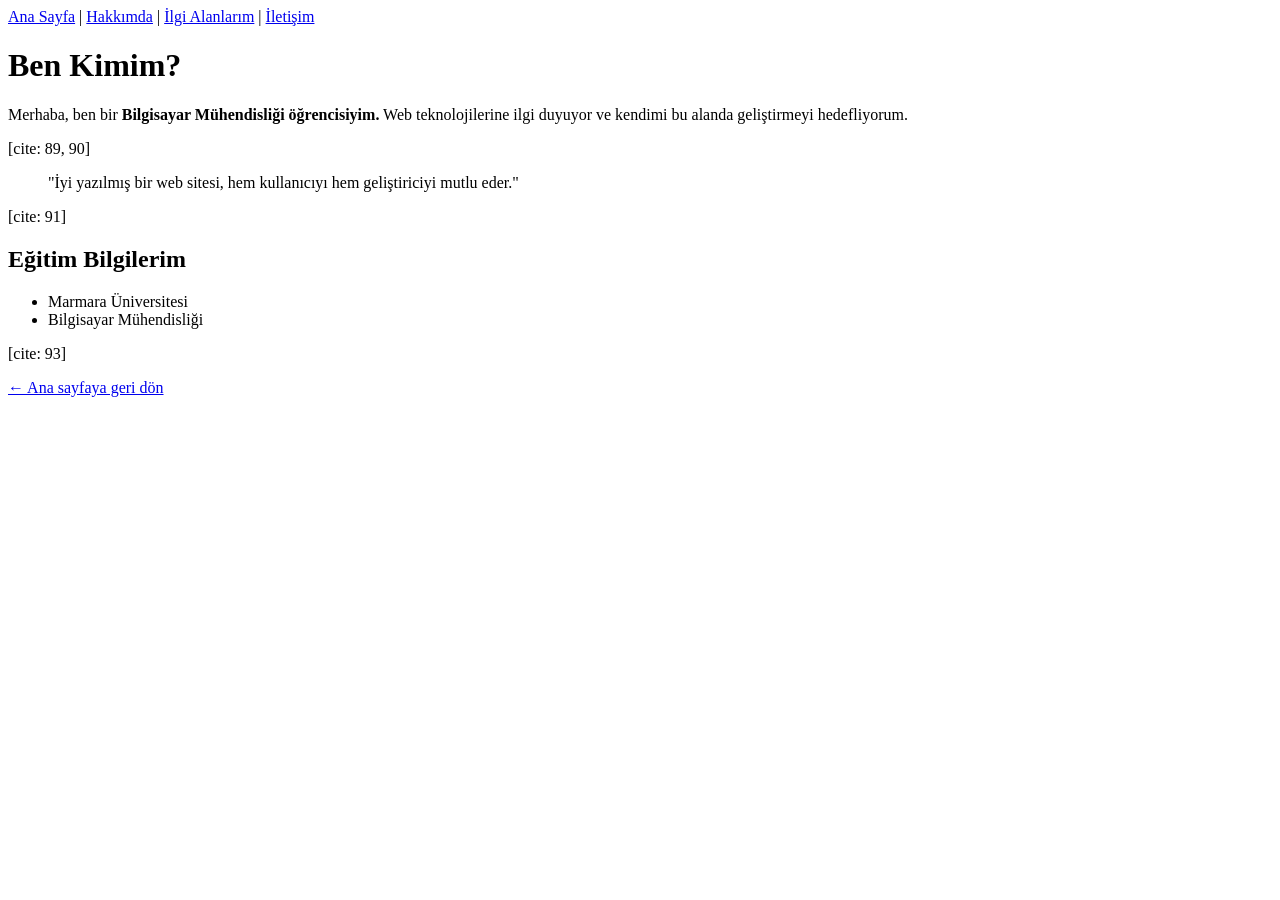
==== about.html @ 9b58b9f2 "Add files via upload" ====
<!DOCTYPE html>
<html lang="tr">
<head>
    <meta charset="UTF-8">
    <title>Hakkımda - Selin</title>
</head>
<body>
    <nav>
        <a href="index.html">Ana Sayfa</a> | <a href="about.html">Hakkımda</a> | 
        <a href="interests.html">İlgi Alanlarım</a> | <a href="contact.html">İletişim</a>
    </nav>

    <h1>Ben Kimim?</h1>
    <p>Merhaba, ben bir <strong>Bilgisayar Mühendisliği öğrencisiyim.</strong> Web teknolojilerine ilgi duyuyor ve kendimi bu alanda geliştirmeyi hedefliyorum.</p> [cite: 89, 90]

    <blockquote>
        "İyi yazılmış bir web sitesi, hem kullanıcıyı hem geliştiriciyi mutlu eder."
    </blockquote> [cite: 91]

    <h2>Eğitim Bilgilerim</h2>
    <ul>
        <li>Marmara Üniversitesi</li>
        <li>Bilgisayar Mühendisliği</li>
    </ul> [cite: 93]

    <p><a href="index.html">← Ana sayfaya geri dön</a></p>
</body>
</html>
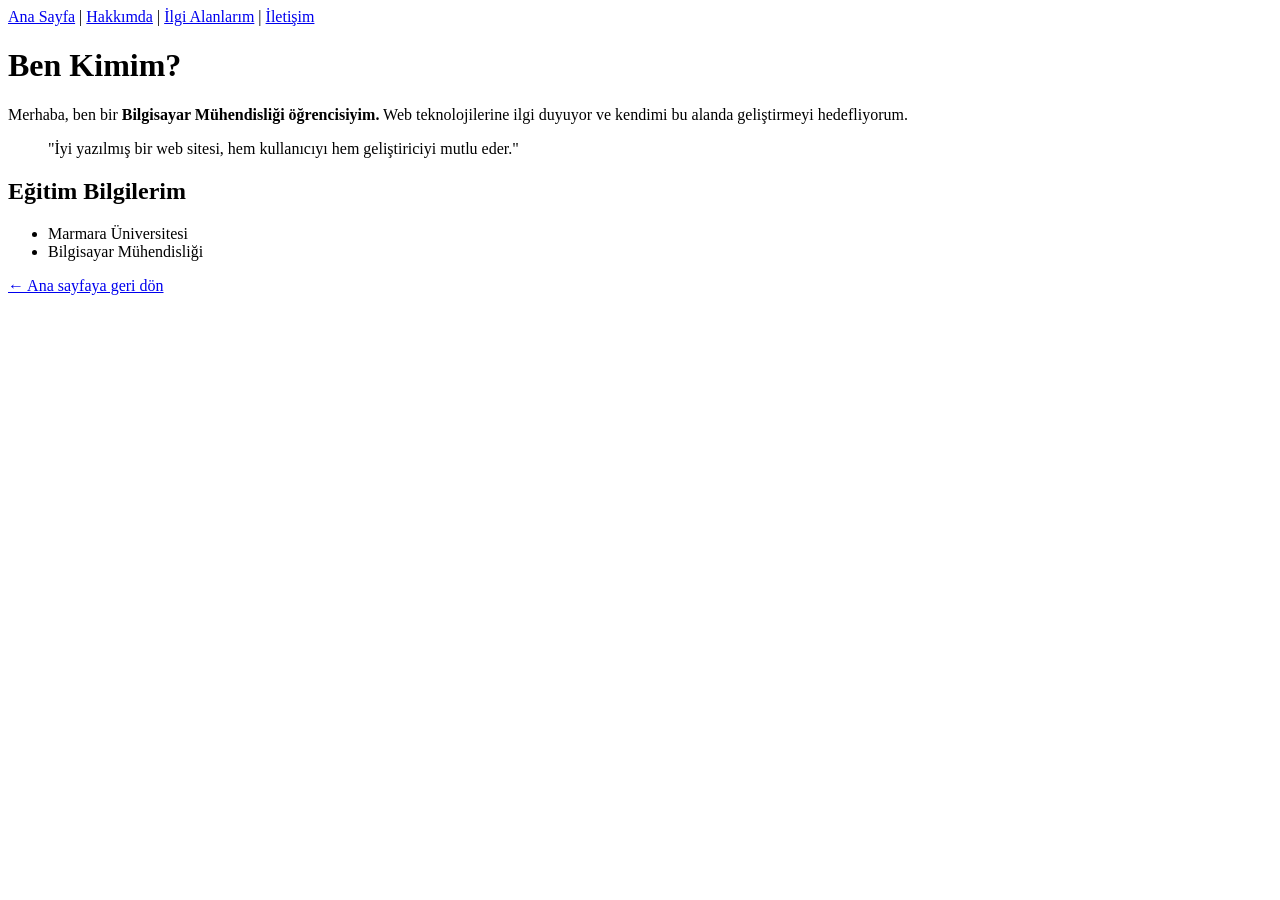
==== commit a5aa68cf: "Add files via upload" ====
--- a/about.html
+++ b/about.html
@@ -11,17 +11,17 @@
     </nav>
 
     <h1>Ben Kimim?</h1>
-    <p>Merhaba, ben bir <strong>Bilgisayar Mühendisliği öğrencisiyim.</strong> Web teknolojilerine ilgi duyuyor ve kendimi bu alanda geliştirmeyi hedefliyorum.</p> [cite: 89, 90]
+    <p>Merhaba, ben bir <strong>Bilgisayar Mühendisliği öğrencisiyim.</strong> Web teknolojilerine ilgi duyuyor ve kendimi bu alanda geliştirmeyi hedefliyorum.</p> 
 
     <blockquote>
         "İyi yazılmış bir web sitesi, hem kullanıcıyı hem geliştiriciyi mutlu eder."
-    </blockquote> [cite: 91]
+    </blockquote> 
 
     <h2>Eğitim Bilgilerim</h2>
     <ul>
         <li>Marmara Üniversitesi</li>
         <li>Bilgisayar Mühendisliği</li>
-    </ul> [cite: 93]
+    </ul> 
 
     <p><a href="index.html">← Ana sayfaya geri dön</a></p>
 </body>
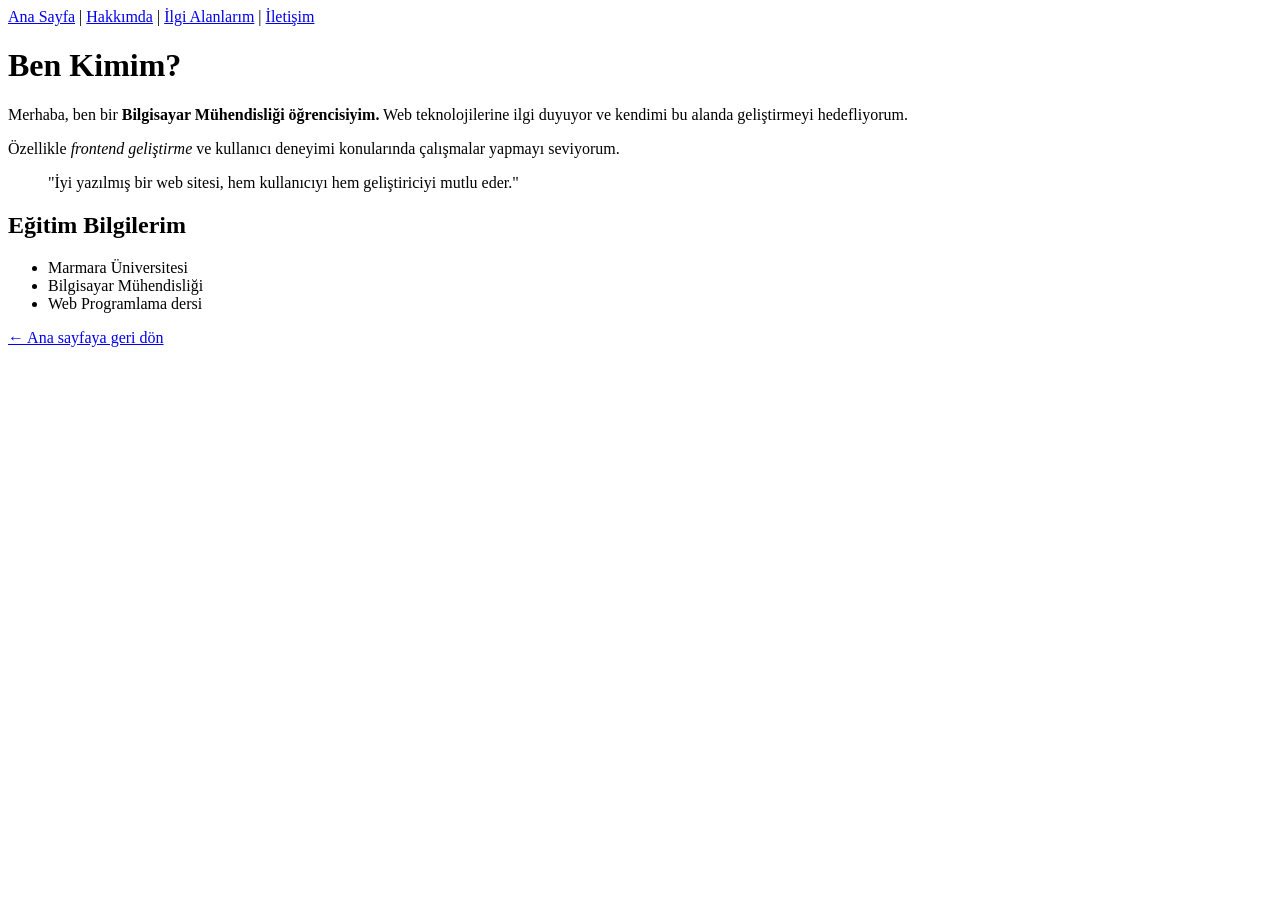
==== commit 28207a3a: "Add files via upload" ====
--- a/about.html
+++ b/about.html
@@ -11,17 +11,20 @@
     </nav>
 
     <h1>Ben Kimim?</h1>
-    <p>Merhaba, ben bir <strong>Bilgisayar Mühendisliği öğrencisiyim.</strong> Web teknolojilerine ilgi duyuyor ve kendimi bu alanda geliştirmeyi hedefliyorum.</p> 
+    <p>Merhaba, ben bir <strong>Bilgisayar Mühendisliği öğrencisiyim.</strong> Web teknolojilerine ilgi duyuyor ve kendimi bu alanda geliştirmeyi hedefliyorum.</p>
+    
+    <p>Özellikle <em>frontend geliştirme</em> ve kullanıcı deneyimi konularında çalışmalar yapmayı seviyorum.</p>
 
     <blockquote>
         "İyi yazılmış bir web sitesi, hem kullanıcıyı hem geliştiriciyi mutlu eder."
-    </blockquote> 
+    </blockquote>
 
     <h2>Eğitim Bilgilerim</h2>
     <ul>
         <li>Marmara Üniversitesi</li>
         <li>Bilgisayar Mühendisliği</li>
-    </ul> 
+        <li>Web Programlama dersi</li>
+    </ul>
 
     <p><a href="index.html">← Ana sayfaya geri dön</a></p>
 </body>
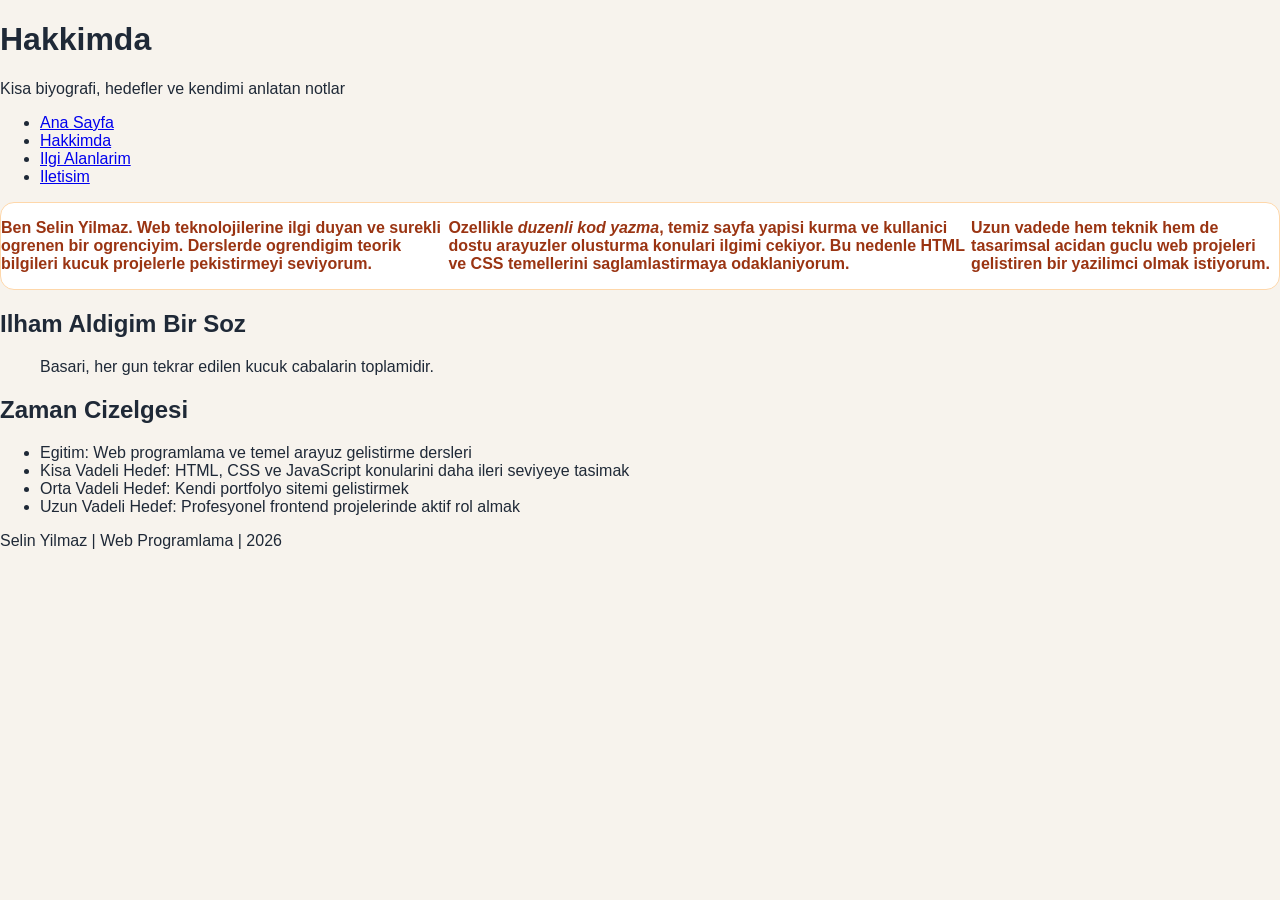
==== commit d48c4615: "Revamp about.html with new structure and content Updated the about page with a new layout, added sec" ====
--- a/about.html
+++ b/about.html
@@ -1,31 +1,66 @@
 <!DOCTYPE html>
 <html lang="tr">
 <head>
-    <meta charset="UTF-8">
-    <title>Hakkımda - Selin</title>
+  <meta charset="UTF-8">
+  <meta name="viewport" content="width=device-width, initial-scale=1.0">
+  <title>Hakkimda | Mini Portfolyo</title>
+  <link rel="stylesheet" href="styles/style.css">
 </head>
 <body>
-    <nav>
-        <a href="index.html">Ana Sayfa</a> | <a href="about.html">Hakkımda</a> | 
-        <a href="interests.html">İlgi Alanlarım</a> | <a href="contact.html">İletişim</a>
-    </nav>
+  <header>
+    <div class="container">
+      <h1>Hakkimda</h1>
+      <p>Kisa biyografi, hedefler ve kendimi anlatan notlar</p>
+    </div>
+  </header>
 
-    <h1>Ben Kimim?</h1>
-    <p>Merhaba, ben bir <strong>Bilgisayar Mühendisliği öğrencisiyim.</strong> Web teknolojilerine ilgi duyuyor ve kendimi bu alanda geliştirmeyi hedefliyorum.</p>
-    
-    <p>Özellikle <em>frontend geliştirme</em> ve kullanıcı deneyimi konularında çalışmalar yapmayı seviyorum.</p>
+  <nav>
+    <div class="container">
+      <ul>
+        <li><a href="index.html">Ana Sayfa</a></li>
+        <li><a class="active" href="about.html">Hakkimda</a></li>
+        <li><a href="interests.html">Ilgi Alanlarim</a></li>
+        <li><a href="contact.html">Iletisim</a></li>
+      </ul>
+    </div>
+  </nav>
 
-    <blockquote>
-        "İyi yazılmış bir web sitesi, hem kullanıcıyı hem geliştiriciyi mutlu eder."
-    </blockquote>
+  <main class="container">
+    <section class="card">
+      <p>
+        Ben <strong>Selin Yilmaz</strong>. Web teknolojilerine ilgi duyan ve surekli ogrenen bir ogrenciyim.
+        Derslerde ogrendigim teorik bilgileri kucuk projelerle pekistirmeyi seviyorum.
+      </p>
+      <p>
+        Ozellikle <em>duzenli kod yazma</em>, temiz sayfa yapisi kurma ve kullanici dostu arayuzler olusturma konulari ilgimi cekiyor.
+        Bu nedenle HTML ve CSS temellerini saglamlastirmaya odaklaniyorum.
+      </p>
+      <p>
+        Uzun vadede hem teknik hem de tasarimsal acidan guclu web projeleri gelistiren bir yazilimci olmak istiyorum.
+      </p>
+    </section>
 
-    <h2>Eğitim Bilgilerim</h2>
-    <ul>
-        <li>Marmara Üniversitesi</li>
-        <li>Bilgisayar Mühendisliği</li>
-        <li>Web Programlama dersi</li>
-    </ul>
+    <section class="quote-box">
+      <h2>Ilham Aldigim Bir Soz</h2>
+      <blockquote>
+        Basari, her gun tekrar edilen kucuk cabalarin toplamidir.
+      </blockquote>
+    </section>
 
-    <p><a href="index.html">← Ana sayfaya geri dön</a></p>
+    <section class="timeline">
+      <h2>Zaman Cizelgesi</h2>
+      <ul>
+        <li>Egitim: Web programlama ve temel arayuz gelistirme dersleri</li>
+        <li>Kisa Vadeli Hedef: HTML, CSS ve JavaScript konularini daha ileri seviyeye tasimak</li>
+        <li>Orta Vadeli Hedef: Kendi portfolyo sitemi gelistirmek</li>
+        <li>Uzun Vadeli Hedef: Profesyonel frontend projelerinde aktif rol almak</li>
+      </ul>
+    </section>
+  </main>
+
+  <footer>
+    <p>Selin Yilmaz | Web Programlama | 2026</p>
+  </footer>
+  <script src="scripts/app.js"></script>
 </body>
-</html>+</html>
--- a/styles/style.css
+++ b/styles/style.css
@@ -0,0 +1,202 @@
+* {
+  box-sizing: border-box;
+}
+
+body {
+  margin: 0;
+  font-family: Arial, Helvetica, sans-serif;
+  background-color: #f7f3ed;
+  color: #1f2937;
+}
+
+.wrapper {
+  min-height: 100vh;
+  display: flex;
+  flex-direction: column;
+}
+
+.navbar {
+  height: 10vh;
+  min-height: 72px;
+  padding: 0 4vw;
+  background-color: #13293d;
+  color: #ffffff;
+  display: flex;
+  justify-content: space-between;
+  align-items: center;
+}
+
+.logo {
+  font-size: 1.4rem;
+  font-weight: bold;
+}
+
+.nav-links {
+  display: flex;
+  gap: 18px;
+}
+
+.nav-links a {
+  color: #ffffff;
+  text-decoration: none;
+}
+
+.hero {
+  height: 30vh;
+  min-height: 220px;
+  padding: 2vh 4vw;
+  display: flex;
+  flex-direction: row;
+  justify-content: space-between;
+  align-items: stretch;
+  gap: 20px;
+  background: linear-gradient(135deg, #e0f2fe, #f8fafc);
+}
+
+.hero-text,
+.hero-visual {
+  flex: 1;
+  border-radius: 16px;
+}
+
+.hero-text {
+  background-color: #ffffff;
+  padding: 24px;
+  display: flex;
+  flex-direction: column;
+  justify-content: center;
+}
+
+.hero-text h1 {
+  margin-top: 0;
+  margin-bottom: 12px;
+}
+
+.hero-text button {
+  width: fit-content;
+  padding: 12px 18px;
+  border: none;
+  border-radius: 8px;
+  background-color: #2563eb;
+  color: white;
+  cursor: pointer;
+}
+
+.hero-visual {
+  background: repeating-linear-gradient(
+    45deg,
+    #0f766e,
+    #0f766e 14px,
+    #14b8a6 14px,
+    #14b8a6 28px
+  );
+  display: flex;
+  align-items: center;
+  justify-content: center;
+  color: #ffffff;
+  font-size: 1.3rem;
+  font-weight: bold;
+}
+
+.cards-section {
+  height: 30vh;
+  min-height: 220px;
+  padding: 2vh 4vw;
+  display: flex;
+  flex-wrap: wrap;
+  gap: 16px;
+  align-content: center;
+  justify-content: center;
+  background-color: #fff7ed;
+}
+
+.card {
+  min-width: 150px;
+  flex: 1 1 28%;
+  background-color: #ffffff;
+  border: 1px solid #fed7aa;
+  border-radius: 14px;
+  display: flex;
+  align-items: center;
+  justify-content: center;
+  font-weight: bold;
+  color: #9a3412;
+}
+
+.growth-section {
+  height: 20vh;
+  min-height: 140px;
+  padding: 2vh 4vw;
+  display: flex;
+  align-items: stretch;
+  gap: 14px;
+  background-color: #eff6ff;
+}
+
+.grow-box {
+  display: flex;
+  justify-content: center;
+  align-items: center;
+  border-radius: 14px;
+  color: #ffffff;
+  font-size: 1.2rem;
+  font-weight: bold;
+}
+
+.box-one {
+  flex-grow: 1;
+  background-color: #3b82f6;
+}
+
+.box-two {
+  flex-grow: 2;
+  background-color: #1d4ed8;
+}
+
+.box-three {
+  flex-grow: 1;
+  background-color: #60a5fa;
+}
+
+.footer {
+  height: 10vh;
+  min-height: 72px;
+  background-color: #13293d;
+  color: #ffffff;
+  display: flex;
+  justify-content: center;
+  align-items: center;
+}
+
+@media (max-width: 768px) {
+  .navbar,
+  .hero,
+  .growth-section {
+    height: auto;
+  }
+
+  .navbar {
+    flex-direction: column;
+    justify-content: center;
+    padding: 20px;
+    gap: 10px;
+  }
+
+  .hero {
+    flex-direction: column;
+  }
+
+  .nav-links {
+    flex-wrap: wrap;
+    justify-content: center;
+  }
+
+  .cards-section {
+    height: auto;
+    padding-bottom: 24px;
+  }
+
+  .growth-section {
+    flex-direction: column;
+  }
+}
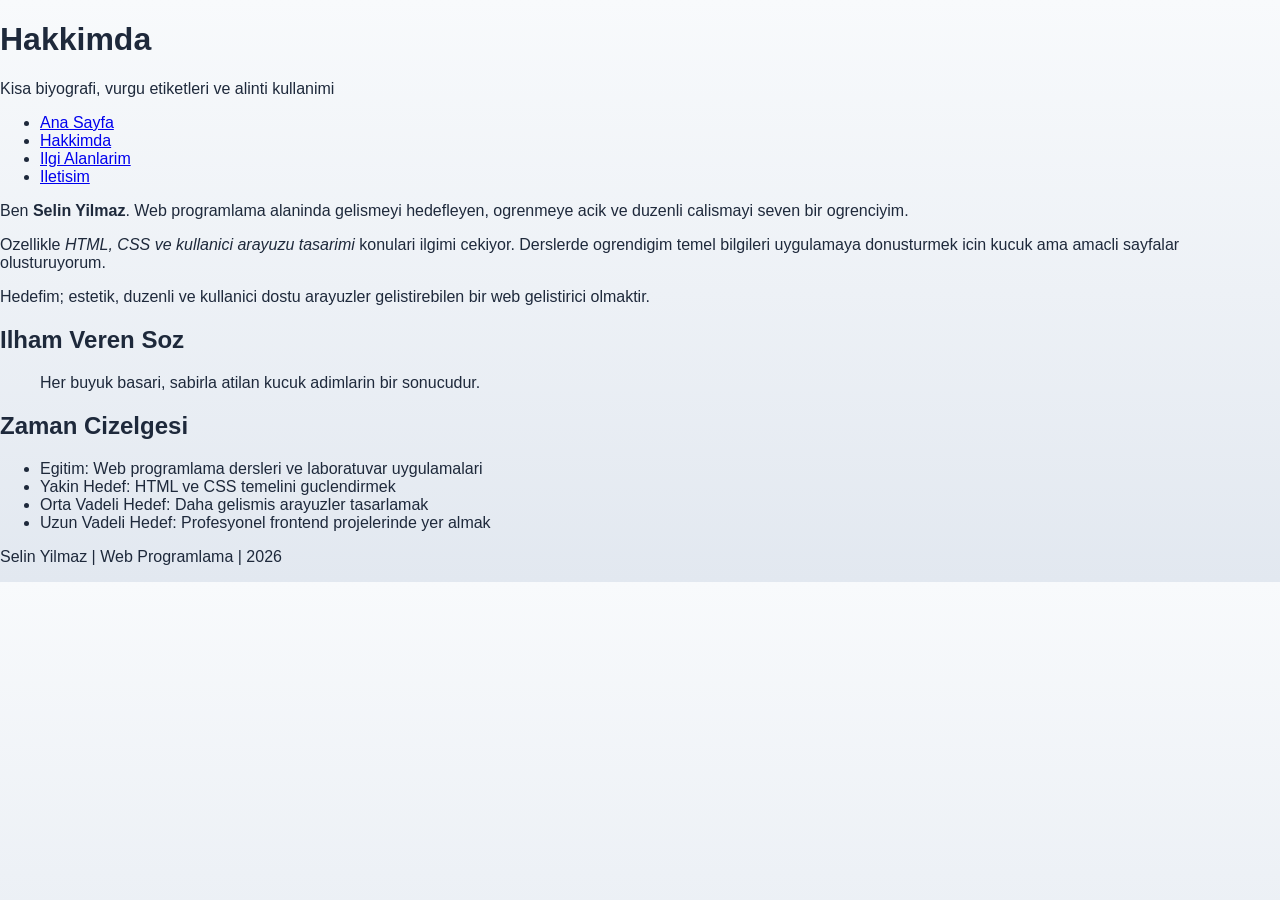
==== commit aae98322: "Revise about.html for improved content and layout Updated the content and structure of the about pag" ====
--- a/about.html
+++ b/about.html
@@ -3,18 +3,18 @@
 <head>
   <meta charset="UTF-8">
   <meta name="viewport" content="width=device-width, initial-scale=1.0">
-  <title>Hakkimda | Mini Portfolyo</title>
+  <title>Hakkimda</title>
   <link rel="stylesheet" href="styles/style.css">
 </head>
 <body>
-  <header>
+  <header class="site-header">
     <div class="container">
       <h1>Hakkimda</h1>
-      <p>Kisa biyografi, hedefler ve kendimi anlatan notlar</p>
+      <p>Kisa biyografi, vurgu etiketleri ve alinti kullanimi</p>
     </div>
   </header>
 
-  <nav>
+  <nav class="main-nav">
     <div class="container">
       <ul>
         <li><a href="index.html">Ana Sayfa</a></li>
@@ -25,42 +25,41 @@
     </div>
   </nav>
 
-  <main class="container">
-    <section class="card">
+  <main class="page-main container">
+    <section class="panel">
       <p>
-        Ben <strong>Selin Yilmaz</strong>. Web teknolojilerine ilgi duyan ve surekli ogrenen bir ogrenciyim.
-        Derslerde ogrendigim teorik bilgileri kucuk projelerle pekistirmeyi seviyorum.
+        Ben <strong>Selin Yilmaz</strong>. Web programlama alaninda gelismeyi hedefleyen,
+        ogrenmeye acik ve duzenli calismayi seven bir ogrenciyim.
       </p>
       <p>
-        Ozellikle <em>duzenli kod yazma</em>, temiz sayfa yapisi kurma ve kullanici dostu arayuzler olusturma konulari ilgimi cekiyor.
-        Bu nedenle HTML ve CSS temellerini saglamlastirmaya odaklaniyorum.
+        Ozellikle <em>HTML, CSS ve kullanici arayuzu tasarimi</em> konulari ilgimi cekiyor.
+        Derslerde ogrendigim temel bilgileri uygulamaya donusturmek icin kucuk ama amacli sayfalar olusturuyorum.
       </p>
       <p>
-        Uzun vadede hem teknik hem de tasarimsal acidan guclu web projeleri gelistiren bir yazilimci olmak istiyorum.
+        Hedefim; estetik, duzenli ve kullanici dostu arayuzler gelistirebilen bir web gelistirici olmaktir.
       </p>
     </section>
 
-    <section class="quote-box">
-      <h2>Ilham Aldigim Bir Soz</h2>
+    <section class="panel">
+      <h2>Ilham Veren Soz</h2>
       <blockquote>
-        Basari, her gun tekrar edilen kucuk cabalarin toplamidir.
+        Her buyuk basari, sabirla atilan kucuk adimlarin bir sonucudur.
       </blockquote>
     </section>
 
-    <section class="timeline">
+    <section class="panel">
       <h2>Zaman Cizelgesi</h2>
-      <ul>
-        <li>Egitim: Web programlama ve temel arayuz gelistirme dersleri</li>
-        <li>Kisa Vadeli Hedef: HTML, CSS ve JavaScript konularini daha ileri seviyeye tasimak</li>
-        <li>Orta Vadeli Hedef: Kendi portfolyo sitemi gelistirmek</li>
-        <li>Uzun Vadeli Hedef: Profesyonel frontend projelerinde aktif rol almak</li>
+      <ul class="timeline-list">
+        <li>Egitim: Web programlama dersleri ve laboratuvar uygulamalari</li>
+        <li>Yakin Hedef: HTML ve CSS temelini guclendirmek</li>
+        <li>Orta Vadeli Hedef: Daha gelismis arayuzler tasarlamak</li>
+        <li>Uzun Vadeli Hedef: Profesyonel frontend projelerinde yer almak</li>
       </ul>
     </section>
   </main>
 
-  <footer>
+  <footer class="site-footer">
     <p>Selin Yilmaz | Web Programlama | 2026</p>
   </footer>
-  <script src="scripts/app.js"></script>
 </body>
 </html>
--- a/styles/style.css
+++ b/styles/style.css
@@ -5,198 +5,89 @@
 body {
   margin: 0;
   font-family: Arial, Helvetica, sans-serif;
-  background-color: #f7f3ed;
-  color: #1f2937;
+  background: linear-gradient(180deg, #f8fafc 0%, #e2e8f0 100%);
+  color: #1e293b;
 }
 
-.wrapper {
-  min-height: 100vh;
-  display: flex;
-  flex-direction: column;
+.hero {
+  background: linear-gradient(135deg, #0f172a, #2563eb);
+  color: #ffffff;
+  padding: 48px 20px;
+  text-align: center;
 }
 
-.navbar {
-  height: 10vh;
-  min-height: 72px;
-  padding: 0 4vw;
-  background-color: #13293d;
-  color: #ffffff;
-  display: flex;
-  justify-content: space-between;
-  align-items: center;
+.hero-content h1 {
+  margin-bottom: 10px;
 }
 
-.logo {
-  font-size: 1.4rem;
+.page-content {
+  width: min(1100px, 92%);
+  margin: 0 auto;
+  padding: 36px 0 60px;
+}
+
+.cv-grid {
+  display: grid;
+  grid-template-columns: repeat(auto-fit, minmax(260px, 1fr));
+  gap: 20px;
+}
+
+.cv-card,
+.contact-container {
+  background-color: #ffffff;
+  border-radius: 16px;
+  box-shadow: 0 14px 30px rgba(15, 23, 42, 0.08);
+}
+
+.cv-card {
+  padding: 24px;
+  margin-bottom: 20px;
+}
+
+.contact-container {
+  width: min(600px, 100%);
+  margin: 30px auto 0;
+  padding: 32px;
+  border: 1px solid #cbd5e1;
+  border-radius: 16px;
+}
+
+.contact-container h2 {
+  margin-top: 0;
+  text-align: center;
+}
+
+.contact-container label {
+  display: block;
+  margin-bottom: 8px;
   font-weight: bold;
 }
 
-.nav-links {
-  display: flex;
-  gap: 18px;
+input,
+select,
+textarea {
+  width: 100%;
+  padding: 12px 14px;
+  margin-bottom: 18px;
+  border: 1px solid #94a3b8;
+  border-radius: 10px;
+  font-size: 1rem;
 }
 
-.nav-links a {
-  color: #ffffff;
-  text-decoration: none;
+textarea {
+  resize: vertical;
 }
 
-.hero {
-  height: 30vh;
-  min-height: 220px;
-  padding: 2vh 4vw;
-  display: flex;
-  flex-direction: row;
-  justify-content: space-between;
-  align-items: stretch;
-  gap: 20px;
-  background: linear-gradient(135deg, #e0f2fe, #f8fafc);
-}
-
-.hero-text,
-.hero-visual {
-  flex: 1;
-  border-radius: 16px;
-}
-
-.hero-text {
-  background-color: #ffffff;
-  padding: 24px;
-  display: flex;
-  flex-direction: column;
-  justify-content: center;
-}
-
-.hero-text h1 {
-  margin-top: 0;
-  margin-bottom: 12px;
-}
-
-.hero-text button {
-  width: fit-content;
-  padding: 12px 18px;
+button {
+  background-color: #2563eb;
+  color: #ffffff;
   border: none;
-  border-radius: 8px;
-  background-color: #2563eb;
-  color: white;
+  padding: 14px 26px;
+  border-radius: 10px;
+  font-size: 1rem;
   cursor: pointer;
 }
 
-.hero-visual {
-  background: repeating-linear-gradient(
-    45deg,
-    #0f766e,
-    #0f766e 14px,
-    #14b8a6 14px,
-    #14b8a6 28px
-  );
-  display: flex;
-  align-items: center;
-  justify-content: center;
-  color: #ffffff;
-  font-size: 1.3rem;
-  font-weight: bold;
-}
-
-.cards-section {
-  height: 30vh;
-  min-height: 220px;
-  padding: 2vh 4vw;
-  display: flex;
-  flex-wrap: wrap;
-  gap: 16px;
-  align-content: center;
-  justify-content: center;
-  background-color: #fff7ed;
-}
-
-.card {
-  min-width: 150px;
-  flex: 1 1 28%;
-  background-color: #ffffff;
-  border: 1px solid #fed7aa;
-  border-radius: 14px;
-  display: flex;
-  align-items: center;
-  justify-content: center;
-  font-weight: bold;
-  color: #9a3412;
-}
-
-.growth-section {
-  height: 20vh;
-  min-height: 140px;
-  padding: 2vh 4vw;
-  display: flex;
-  align-items: stretch;
-  gap: 14px;
-  background-color: #eff6ff;
-}
-
-.grow-box {
-  display: flex;
-  justify-content: center;
-  align-items: center;
-  border-radius: 14px;
-  color: #ffffff;
-  font-size: 1.2rem;
-  font-weight: bold;
-}
-
-.box-one {
-  flex-grow: 1;
-  background-color: #3b82f6;
-}
-
-.box-two {
-  flex-grow: 2;
+button:hover {
   background-color: #1d4ed8;
 }
-
-.box-three {
-  flex-grow: 1;
-  background-color: #60a5fa;
-}
-
-.footer {
-  height: 10vh;
-  min-height: 72px;
-  background-color: #13293d;
-  color: #ffffff;
-  display: flex;
-  justify-content: center;
-  align-items: center;
-}
-
-@media (max-width: 768px) {
-  .navbar,
-  .hero,
-  .growth-section {
-    height: auto;
-  }
-
-  .navbar {
-    flex-direction: column;
-    justify-content: center;
-    padding: 20px;
-    gap: 10px;
-  }
-
-  .hero {
-    flex-direction: column;
-  }
-
-  .nav-links {
-    flex-wrap: wrap;
-    justify-content: center;
-  }
-
-  .cards-section {
-    height: auto;
-    padding-bottom: 24px;
-  }
-
-  .growth-section {
-    flex-direction: column;
-  }
-}
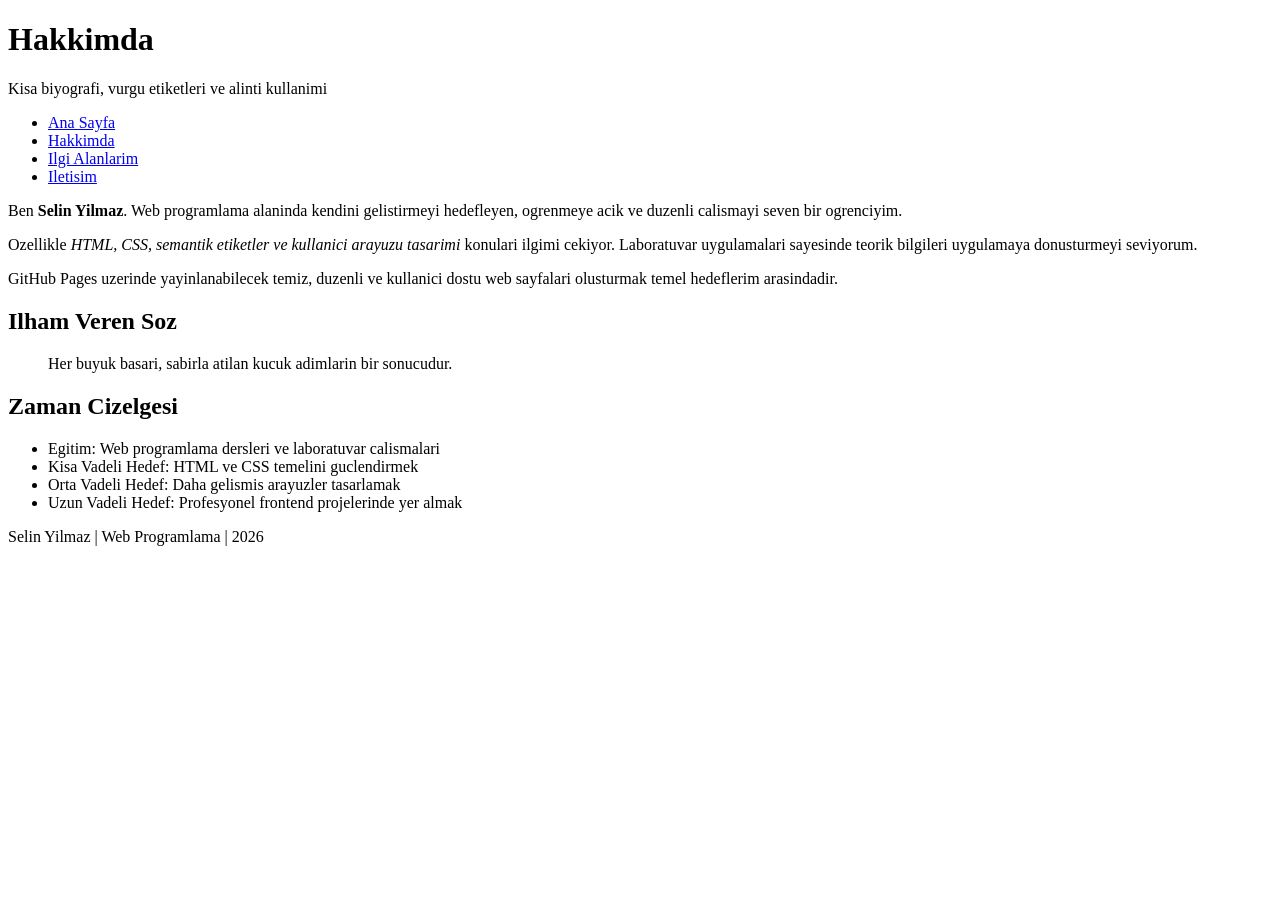
==== commit a8525a73: "Update about.html" ====
--- a/about.html
+++ b/about.html
@@ -28,15 +28,15 @@
   <main class="page-main container">
     <section class="panel">
       <p>
-        Ben <strong>Selin Yilmaz</strong>. Web programlama alaninda gelismeyi hedefleyen,
+        Ben <strong>Selin Yilmaz</strong>. Web programlama alaninda kendini gelistirmeyi hedefleyen,
         ogrenmeye acik ve duzenli calismayi seven bir ogrenciyim.
       </p>
       <p>
-        Ozellikle <em>HTML, CSS ve kullanici arayuzu tasarimi</em> konulari ilgimi cekiyor.
-        Derslerde ogrendigim temel bilgileri uygulamaya donusturmek icin kucuk ama amacli sayfalar olusturuyorum.
+        Ozellikle <em>HTML, CSS, semantik etiketler ve kullanici arayuzu tasarimi</em> konulari ilgimi cekiyor.
+        Laboratuvar uygulamalari sayesinde teorik bilgileri uygulamaya donusturmeyi seviyorum.
       </p>
       <p>
-        Hedefim; estetik, duzenli ve kullanici dostu arayuzler gelistirebilen bir web gelistirici olmaktir.
+        GitHub Pages uzerinde yayinlanabilecek temiz, duzenli ve kullanici dostu web sayfalari olusturmak temel hedeflerim arasindadir.
       </p>
     </section>
 
@@ -50,8 +50,8 @@
     <section class="panel">
       <h2>Zaman Cizelgesi</h2>
       <ul class="timeline-list">
-        <li>Egitim: Web programlama dersleri ve laboratuvar uygulamalari</li>
-        <li>Yakin Hedef: HTML ve CSS temelini guclendirmek</li>
+        <li>Egitim: Web programlama dersleri ve laboratuvar calismalari</li>
+        <li>Kisa Vadeli Hedef: HTML ve CSS temelini guclendirmek</li>
         <li>Orta Vadeli Hedef: Daha gelismis arayuzler tasarlamak</li>
         <li>Uzun Vadeli Hedef: Profesyonel frontend projelerinde yer almak</li>
       </ul>
--- a/styles/style.css
+++ b/styles/style.css
@@ -1,60 +1,193 @@
-* {
-  box-sizing: border-box;
-}
-
-body {
-  margin: 0;
-  font-family: Arial, Helvetica, sans-serif;
-  background: linear-gradient(180deg, #f8fafc 0%, #e2e8f0 100%);
-  color: #1e293b;
-}
-
-.hero {
-  background: linear-gradient(135deg, #0f172a, #2563eb);
-  color: #ffffff;
-  padding: 48px 20px;
-  text-align: center;
-}
-
-.hero-content h1 {
-  margin-bottom: 10px;
-}
-
-.page-content {
+.wrapper {
+  min-height: 100vh;
+  display: flex;
+  flex-direction: column;
+}
+
+.flex-navbar {
+  height: 10vh;
+  min-height: 72px;
+  display: flex;
+  justify-content: space-between;
+  align-items: center;
+  padding: 0 4vw;
+  background-color: #102a43;
+  color: #fff;
+}
+
+.flex-links {
+  display: flex;
+  gap: 18px;
+}
+
+.flex-links a {
+  color: #fff;
+  text-decoration: none;
+  padding: 10px 12px;
+  border-radius: 8px;
+}
+
+.flex-links a:hover {
+  background-color: rgba(255, 255, 255, 0.16);
+}
+
+.flex-hero {
+  height: 30vh;
+  min-height: 220px;
+  display: flex;
+  flex-direction: row;
+  justify-content: space-between;
+  align-items: stretch;
+  gap: 20px;
+  padding: 2vh 4vw;
+  background: linear-gradient(135deg, #e0f2fe, #fff7ed);
+}
+
+.flex-text,
+.flex-visual {
+  flex: 1;
+  border-radius: 16px;
+}
+
+.flex-text {
+  background-color: #fff;
+  padding: 24px;
+  display: flex;
+  flex-direction: column;
+  justify-content: center;
+}
+
+.flex-text p {
+  line-height: 1.7;
+}
+
+.flex-text button {
+  width: fit-content;
+  padding: 12px 20px;
+  border: none;
+  border-radius: 8px;
+  background-color: #1d4ed8;
+  color: #fff;
+  cursor: pointer;
+}
+
+.flex-visual {
+  display: flex;
+  justify-content: center;
+  align-items: center;
+  color: #fff;
+  font-size: 1.3rem;
+  font-weight: bold;
+  background: repeating-linear-gradient(
+    45deg,
+    #0f766e,
+    #0f766e 16px,
+    #14b8a6 16px,
+    #14b8a6 32px
+  );
+}
+
+.flex-cards {
+  height: 30vh;
+  min-height: 220px;
+  display: flex;
+  flex-wrap: wrap;
+  gap: 16px;
+  justify-content: center;
+  align-content: center;
+  padding: 2vh 4vw;
+  background-color: #fff;
+}
+
+.flex-cards article {
+  flex: 1 1 28%;
+  min-width: 150px;
+  display: flex;
+  align-items: center;
+  justify-content: center;
+  border: 1px solid #fed7aa;
+  border-radius: 14px;
+  background-color: #fff7ed;
+  color: #9a3412;
+  font-weight: bold;
+}
+
+.grow-row {
+  height: 20vh;
+  min-height: 140px;
+  display: flex;
+  align-items: stretch;
+  gap: 14px;
+  padding: 2vh 4vw;
+  background-color: #eff6ff;
+}
+
+.grow-box {
+  display: flex;
+  justify-content: center;
+  align-items: center;
+  color: #fff;
+  border-radius: 14px;
+  font-size: 1.2rem;
+  font-weight: bold;
+}
+
+.grow-one {
+  flex-grow: 1;
+  background-color: #3b82f6;
+}
+
+.grow-two {
+  flex-grow: 2;
+  background-color: #1d4ed8;
+}
+
+.grow-three {
+  flex-grow: 1;
+  background-color: #60a5fa;
+}
+
+.flex-footer {
+  height: 10vh;
+  min-height: 72px;
+  display: flex;
+  justify-content: center;
+  align-items: center;
+  background-color: #102a43;
+  color: #fff;
+}
+
+.cv-page {
   width: min(1100px, 92%);
   margin: 0 auto;
-  padding: 36px 0 60px;
+  padding: 34px 0 60px;
 }
 
 .cv-grid {
   display: grid;
   grid-template-columns: repeat(auto-fit, minmax(260px, 1fr));
-  gap: 20px;
+  gap: 18px;
 }
 
 .cv-card,
 .contact-container {
   background-color: #ffffff;
+  border: 1px solid rgba(148, 163, 184, 0.18);
   border-radius: 16px;
-  box-shadow: 0 14px 30px rgba(15, 23, 42, 0.08);
+  box-shadow: 0 14px 30px rgba(15, 23, 42, 0.09);
 }
 
 .cv-card {
-  padding: 24px;
+  padding: 22px;
   margin-bottom: 20px;
 }
 
 .contact-container {
   width: min(600px, 100%);
-  margin: 30px auto 0;
+  margin: 28px auto 0;
+  border: 1px solid #cbd5e1;
   padding: 32px;
-  border: 1px solid #cbd5e1;
   border-radius: 16px;
-}
-
-.contact-container h2 {
-  margin-top: 0;
-  text-align: center;
 }
 
 .contact-container label {
@@ -78,16 +211,45 @@
   resize: vertical;
 }
 
-button {
-  background-color: #2563eb;
-  color: #ffffff;
+.contact-container button {
+  background-color: #1d4ed8;
+  color: #fff;
   border: none;
-  padding: 14px 26px;
+  padding: 14px 28px;
   border-radius: 10px;
-  font-size: 1rem;
   cursor: pointer;
 }
 
-button:hover {
-  background-color: #1d4ed8;
-}
+.contact-container button:hover {
+  background-color: #1e3a8a;
+}
+
+@media (max-width: 768px) {
+  .flex-navbar,
+  .flex-hero,
+  .grow-row {
+    height: auto;
+  }
+
+  .flex-navbar {
+    flex-direction: column;
+    justify-content: center;
+    gap: 10px;
+    padding: 18px;
+  }
+
+  .flex-links {
+    flex-wrap: wrap;
+    justify-content: center;
+  }
+
+  .flex-hero,
+  .grow-row {
+    flex-direction: column;
+  }
+
+  .flex-cards {
+    height: auto;
+    padding-bottom: 24px;
+  }
+}
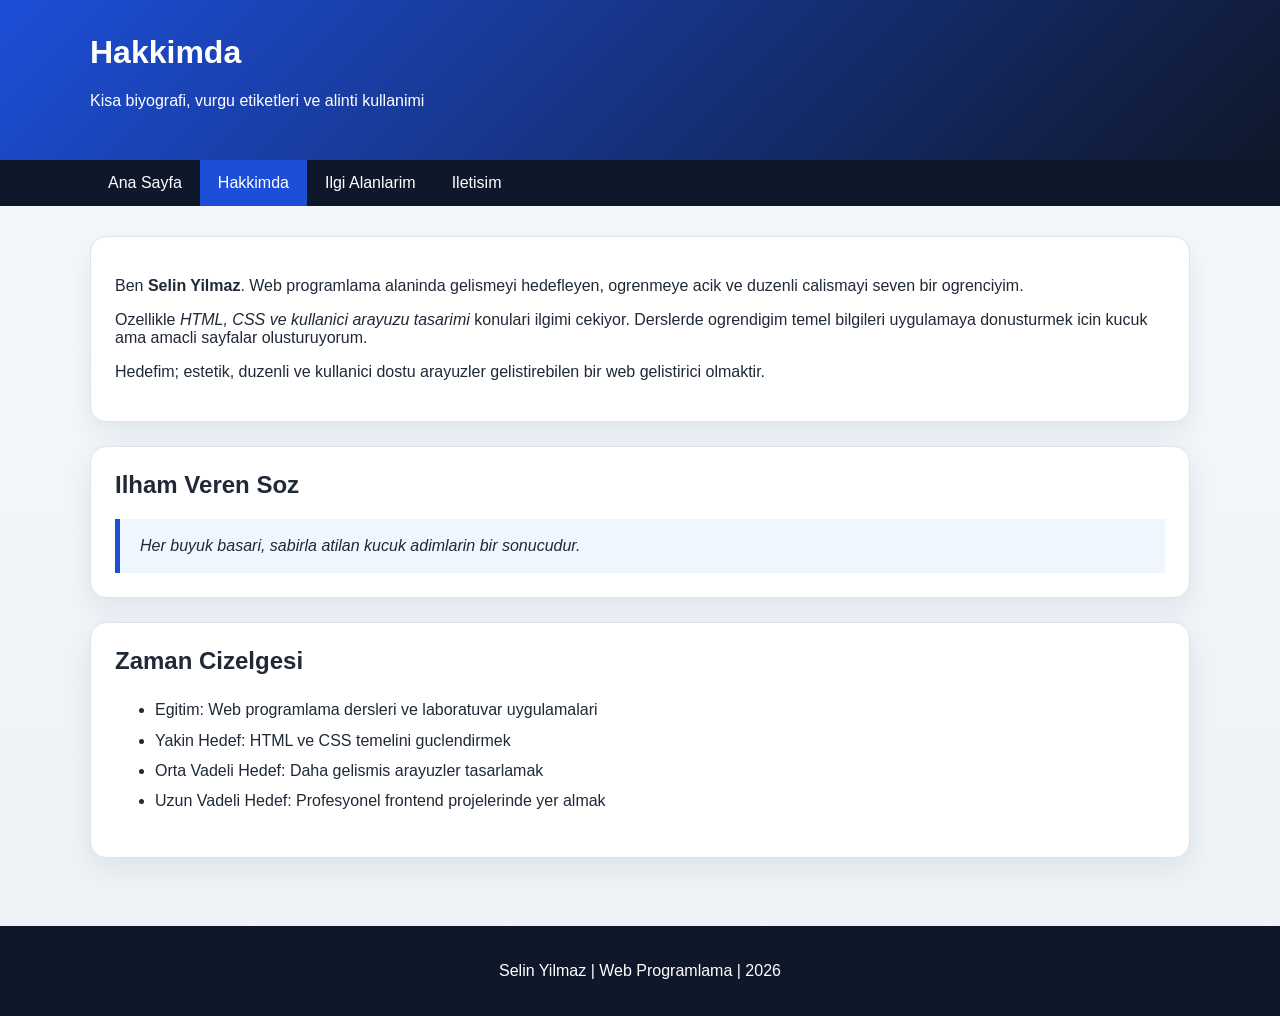
==== commit 4b48d7f9: "Revise about.html content and structure Updated content and improved wording in the about page." ====
--- a/about.html
+++ b/about.html
@@ -28,15 +28,15 @@
   <main class="page-main container">
     <section class="panel">
       <p>
-        Ben <strong>Selin Yilmaz</strong>. Web programlama alaninda kendini gelistirmeyi hedefleyen,
-        ogrenmeye acik ve duzenli calismayi seven bir ogrenciyim.
+        Ben <strong>Selin Yilmaz</strong>. Web programlama alaninda gelismeyi hedefleyen, ogrenmeye acik ve duzenli
+        calismayi seven bir ogrenciyim.
       </p>
       <p>
-        Ozellikle <em>HTML, CSS, semantik etiketler ve kullanici arayuzu tasarimi</em> konulari ilgimi cekiyor.
-        Laboratuvar uygulamalari sayesinde teorik bilgileri uygulamaya donusturmeyi seviyorum.
+        Ozellikle <em>HTML, CSS ve kullanici arayuzu tasarimi</em> konulari ilgimi cekiyor. Derslerde ogrendigim
+        temel bilgileri uygulamaya donusturmek icin kucuk ama amacli sayfalar olusturuyorum.
       </p>
       <p>
-        GitHub Pages uzerinde yayinlanabilecek temiz, duzenli ve kullanici dostu web sayfalari olusturmak temel hedeflerim arasindadir.
+        Hedefim; estetik, duzenli ve kullanici dostu arayuzler gelistirebilen bir web gelistirici olmaktir.
       </p>
     </section>
 
@@ -50,8 +50,8 @@
     <section class="panel">
       <h2>Zaman Cizelgesi</h2>
       <ul class="timeline-list">
-        <li>Egitim: Web programlama dersleri ve laboratuvar calismalari</li>
-        <li>Kisa Vadeli Hedef: HTML ve CSS temelini guclendirmek</li>
+        <li>Egitim: Web programlama dersleri ve laboratuvar uygulamalari</li>
+        <li>Yakin Hedef: HTML ve CSS temelini guclendirmek</li>
         <li>Orta Vadeli Hedef: Daha gelismis arayuzler tasarlamak</li>
         <li>Uzun Vadeli Hedef: Profesyonel frontend projelerinde yer almak</li>
       </ul>
--- a/styles/style.css
+++ b/styles/style.css
@@ -1,255 +1,466 @@
-.wrapper {
-  min-height: 100vh;
-  display: flex;
-  flex-direction: column;
-}
-
-.flex-navbar {
-  height: 10vh;
-  min-height: 72px;
+* {
+  box-sizing: border-box;
+}
+
+:root {
+  --primary: #1d4ed8;
+  --primary-dark: #1e3a8a;
+  --secondary: #0f172a;
+  --accent: #ea580c;
+  --surface: #ffffff;
+  --border: #dbe3ee;
+  --text: #1f2937;
+  --muted: #667085;
+  --shadow: 0 10px 30px rgba(15, 23, 42, 0.08);
+}
+
+body {
+  margin: 0;
+  font-family: Arial, Helvetica, sans-serif;
+  background: linear-gradient(180deg, #f7f9fc 0%, #edf2f7 100%);
+  color: var(--text);
+}
+
+.container {
+  width: min(1100px, 92%);
+  margin: 0 auto;
+}
+
+.site-header {
+  background: linear-gradient(135deg, var(--primary), var(--secondary));
+  color: #ffffff;
+  padding: 34px 0;
+}
+
+.site-header h1,
+.site-header p,
+.hero-panel h2,
+.card h2,
+.card h3,
+.panel h2,
+.contact-container h2,
+.flex-card h2,
+.demo-item h3,
+.grow-demo-box h3 {
+  margin-top: 0;
+}
+
+.main-nav {
+  background-color: var(--secondary);
+}
+
+.main-nav ul {
+  list-style: none;
+  margin: 0;
+  padding: 0;
+  display: flex;
+  flex-wrap: wrap;
+}
+
+.main-nav a {
+  display: block;
+  padding: 14px 18px;
+  color: #ffffff;
+  text-decoration: none;
+}
+
+.main-nav a:hover,
+.main-nav a.active {
+  background-color: var(--primary);
+}
+
+.page-main {
+  padding: 30px 0 44px;
+}
+
+.hero-panel,
+.card,
+.panel,
+.contact-container,
+.flex-card,
+.flex-demo-footer,
+.flex-navbar-box {
+  background-color: var(--surface);
+  border: 1px solid var(--border);
+  border-radius: 16px;
+  box-shadow: var(--shadow);
+}
+
+.hero-panel,
+.panel,
+.contact-container,
+.flex-card {
+  padding: 24px;
+  margin-bottom: 24px;
+}
+
+.grid-2 {
+  display: grid;
+  grid-template-columns: repeat(auto-fit, minmax(260px, 1fr));
+  gap: 18px;
+  margin-bottom: 24px;
+}
+
+.card {
+  padding: 22px;
+}
+
+.action-row a {
+  display: inline-block;
+  margin-right: 12px;
+  margin-top: 10px;
+  padding: 10px 16px;
+  border-radius: 8px;
+  text-decoration: none;
+  color: #ffffff;
+  background-color: var(--primary);
+}
+
+.action-row a.alt {
+  background-color: var(--accent);
+}
+
+.quick-links,
+.timeline-list,
+.social-list,
+.interest-list {
+  line-height: 1.9;
+}
+
+blockquote {
+  margin: 0;
+  padding: 18px 20px;
+  border-left: 5px solid var(--primary);
+  background-color: #eff6ff;
+  font-style: italic;
+}
+
+.interest-list dt {
+  font-weight: bold;
+  margin-top: 12px;
+}
+
+.email-link,
+.social-list a,
+.quick-links a {
+  color: var(--primary);
+  text-decoration: none;
+}
+
+.email-link:hover,
+.social-list a:hover,
+.quick-links a:hover {
+  text-decoration: underline;
+}
+
+.site-footer {
+  background-color: var(--secondary);
+  color: #ffffff;
+  text-align: center;
+  padding: 20px;
+}
+
+/* Flexbox demo area */
+
+.flex-demo-wrapper {
+  padding: 12px 0 24px;
+}
+
+.flex-navbar-box {
+  min-height: 10vh;
+  padding: 16px;
   display: flex;
   justify-content: space-between;
   align-items: center;
-  padding: 0 4vw;
-  background-color: #102a43;
-  color: #fff;
-}
-
-.flex-links {
-  display: flex;
-  gap: 18px;
-}
-
-.flex-links a {
-  color: #fff;
+  margin-bottom: 14px;
+}
+
+.flex-demo-logo {
+  font-weight: bold;
+  font-size: 1.2rem;
+  color: #4b5563;
+}
+
+.flex-demo-links {
+  display: flex;
+  gap: 20px;
+  flex-wrap: wrap;
+}
+
+.flex-demo-links a {
+  color: #6b7280;
   text-decoration: none;
-  padding: 10px 12px;
-  border-radius: 8px;
-}
-
-.flex-links a:hover {
-  background-color: rgba(255, 255, 255, 0.16);
-}
-
-.flex-hero {
-  height: 30vh;
-  min-height: 220px;
+  font-size: 0.95rem;
+}
+
+.tag-row,
+.mini-tags {
+  display: flex;
+  flex-wrap: wrap;
+  gap: 10px;
+}
+
+.tag-row span,
+.mini-tags span {
+  background: #f3f4f6;
+  border: 1px solid #e5e7eb;
+  color: #6b7280;
+  padding: 7px 14px;
+  border-radius: 999px;
+  font-size: 0.85rem;
+}
+
+.section-head {
+  display: flex;
+  justify-content: space-between;
+  align-items: center;
+  gap: 16px;
+  flex-wrap: wrap;
+  margin-bottom: 18px;
+}
+
+.flex-hero-demo {
+  min-height: 30vh;
   display: flex;
   flex-direction: row;
   justify-content: space-between;
   align-items: stretch;
-  gap: 20px;
-  padding: 2vh 4vw;
-  background: linear-gradient(135deg, #e0f2fe, #fff7ed);
-}
-
-.flex-text,
-.flex-visual {
+  gap: 24px;
+  margin-bottom: 18px;
+}
+
+.flex-hero-text,
+.flex-hero-image {
   flex: 1;
-  border-radius: 16px;
-}
-
-.flex-text {
-  background-color: #fff;
-  padding: 24px;
+}
+
+.flex-hero-text {
   display: flex;
   flex-direction: column;
   justify-content: center;
 }
 
-.flex-text p {
-  line-height: 1.7;
-}
-
-.flex-text button {
+.flex-hero-text p,
+.demo-item p,
+.grow-demo-box p {
+  color: var(--muted);
+}
+
+.line {
+  height: 6px;
+  border-radius: 999px;
+  background-color: #e5e7eb;
+  width: 80%;
+  margin-bottom: 10px;
+}
+
+.line.short {
+  width: 60%;
+}
+
+.flex-hero-text button,
+.demo-item button,
+.grow-demo-box button {
   width: fit-content;
-  padding: 12px 20px;
+  min-width: 90px;
   border: none;
+  border-radius: 6px;
+  padding: 10px 18px;
+  color: #ffffff;
+  background: linear-gradient(180deg, #76a8f7, #5b8fe8);
+  cursor: pointer;
+}
+
+.flex-hero-image {
+  display: flex;
+}
+
+.image-placeholder {
+  width: 100%;
+  border: 1px solid #d8dce5;
   border-radius: 8px;
-  background-color: #1d4ed8;
-  color: #fff;
-  cursor: pointer;
-}
-
-.flex-visual {
-  display: flex;
-  justify-content: center;
-  align-items: center;
-  color: #fff;
-  font-size: 1.3rem;
-  font-weight: bold;
-  background: repeating-linear-gradient(
-    45deg,
-    #0f766e,
-    #0f766e 16px,
-    #14b8a6 16px,
-    #14b8a6 32px
-  );
-}
-
-.flex-cards {
-  height: 30vh;
-  min-height: 220px;
-  display: flex;
-  flex-wrap: wrap;
-  gap: 16px;
-  justify-content: center;
-  align-content: center;
-  padding: 2vh 4vw;
-  background-color: #fff;
-}
-
-.flex-cards article {
-  flex: 1 1 28%;
-  min-width: 150px;
+  background: linear-gradient(180deg, #f8fafc, #eef2f7);
   display: flex;
   align-items: center;
   justify-content: center;
-  border: 1px solid #fed7aa;
-  border-radius: 14px;
-  background-color: #fff7ed;
-  color: #9a3412;
+  color: #9ca3af;
+  min-height: 220px;
+}
+
+.demo-cards {
+  min-height: 30vh;
+  display: flex;
+  flex-wrap: wrap;
+  gap: 16px;
+  margin-bottom: 18px;
+}
+
+.demo-item {
+  flex: 1 1 220px;
+  background: #ffffff;
+  border: 1px solid #e5e7eb;
+  border-radius: 10px;
+  padding: 16px;
+  box-shadow: 0 6px 18px rgba(15, 23, 42, 0.04);
+}
+
+.grow-demo {
+  min-height: 20vh;
+  display: flex;
+  align-items: stretch;
+  gap: 16px;
+  margin-bottom: 18px;
+}
+
+.grow-demo-box {
+  border-radius: 10px;
+  padding: 20px;
+  display: flex;
+  flex-direction: column;
+  justify-content: center;
+}
+
+.blue-box {
+  flex-grow: 1;
+  background: linear-gradient(180deg, #eef5ff, #dcecff);
+}
+
+.green-box {
+  flex-grow: 1;
+  background: linear-gradient(180deg, #eef8e8, #dff0d3);
+}
+
+.orange-box {
+  flex-grow: 1;
+  background: linear-gradient(180deg, #fff2e6, #ffe2c6);
+}
+
+.grow-two-box {
+  flex-grow: 2;
+}
+
+.blue-box button {
+  background: linear-gradient(180deg, #7aa9f5, #5f8ee4);
+}
+
+.green-box button {
+  background: linear-gradient(180deg, #87c97a, #6fb062);
+}
+
+.orange-box button {
+  background: linear-gradient(180deg, #f4b37f, #e89a5e);
+}
+
+.flex-demo-footer {
+  padding: 18px;
+  text-align: center;
+  color: #6b7280;
+}
+
+/* Contact form */
+
+.contact-container {
+  width: min(900px, 100%);
+  margin: 28px auto 0;
+}
+
+.contact-container form {
+  margin-top: 20px;
+}
+
+.contact-container label,
+.contact-container legend {
+  display: block;
+  margin-bottom: 10px;
   font-weight: bold;
 }
 
-.grow-row {
-  height: 20vh;
-  min-height: 140px;
-  display: flex;
-  align-items: stretch;
-  gap: 14px;
-  padding: 2vh 4vw;
-  background-color: #eff6ff;
-}
-
-.grow-box {
-  display: flex;
-  justify-content: center;
-  align-items: center;
-  color: #fff;
-  border-radius: 14px;
-  font-size: 1.2rem;
-  font-weight: bold;
-}
-
-.grow-one {
-  flex-grow: 1;
-  background-color: #3b82f6;
-}
-
-.grow-two {
-  flex-grow: 2;
-  background-color: #1d4ed8;
-}
-
-.grow-three {
-  flex-grow: 1;
-  background-color: #60a5fa;
-}
-
-.flex-footer {
-  height: 10vh;
-  min-height: 72px;
-  display: flex;
-  justify-content: center;
-  align-items: center;
-  background-color: #102a43;
-  color: #fff;
-}
-
-.cv-page {
-  width: min(1100px, 92%);
-  margin: 0 auto;
-  padding: 34px 0 60px;
-}
-
-.cv-grid {
-  display: grid;
-  grid-template-columns: repeat(auto-fit, minmax(260px, 1fr));
-  gap: 18px;
-}
-
-.cv-card,
-.contact-container {
-  background-color: #ffffff;
-  border: 1px solid rgba(148, 163, 184, 0.18);
-  border-radius: 16px;
-  box-shadow: 0 14px 30px rgba(15, 23, 42, 0.09);
-}
-
-.cv-card {
-  padding: 22px;
-  margin-bottom: 20px;
-}
-
-.contact-container {
-  width: min(600px, 100%);
-  margin: 28px auto 0;
-  border: 1px solid #cbd5e1;
-  padding: 32px;
-  border-radius: 16px;
-}
-
-.contact-container label {
-  display: block;
-  margin-bottom: 8px;
-  font-weight: bold;
-}
-
-input,
+input[type="text"],
+input[type="email"],
+input[type="password"],
+input[type="file"],
 select,
 textarea {
   width: 100%;
   padding: 12px 14px;
   margin-bottom: 18px;
-  border: 1px solid #94a3b8;
-  border-radius: 10px;
+  border: 1px solid #d6dbe3;
+  border-radius: 8px;
   font-size: 1rem;
+  background-color: #ffffff;
 }
 
 textarea {
   resize: vertical;
 }
 
-.contact-container button {
-  background-color: #1d4ed8;
-  color: #fff;
+.form-group {
+  border: 1px solid #e5e7eb;
+  border-radius: 8px;
+  padding: 14px;
+  margin-bottom: 18px;
+  background-color: #fafafa;
+}
+
+.option-label {
+  display: block;
+  font-weight: normal;
+  margin-bottom: 10px;
+}
+
+.option-label input {
+  width: auto;
+  margin-right: 10px;
+}
+
+.button-group {
+  display: flex;
+  gap: 14px;
+  flex-wrap: wrap;
+}
+
+.submit-btn,
+.reset-btn {
+  flex: 1;
+  min-width: 180px;
   border: none;
-  padding: 14px 28px;
-  border-radius: 10px;
+  border-radius: 8px;
+  padding: 14px 24px;
+  color: #ffffff;
+  font-size: 1rem;
   cursor: pointer;
 }
 
-.contact-container button:hover {
-  background-color: #1e3a8a;
+.submit-btn {
+  background-color: #1f7aec;
+}
+
+.reset-btn {
+  background-color: #e13345;
+}
+
+.submit-btn:hover {
+  background-color: #1668ce;
+}
+
+.reset-btn:hover {
+  background-color: #c62839;
 }
 
 @media (max-width: 768px) {
-  .flex-navbar,
-  .flex-hero,
-  .grow-row {
-    height: auto;
+  .flex-navbar-box,
+  .flex-hero-demo,
+  .grow-demo,
+  .section-head {
+    flex-direction: column;
+    align-items: stretch;
   }
 
-  .flex-navbar {
-    flex-direction: column;
-    justify-content: center;
-    gap: 10px;
-    padding: 18px;
+  .demo-cards {
+    min-height: auto;
   }
 
-  .flex-links {
-    flex-wrap: wrap;
-    justify-content: center;
-  }
-
-  .flex-hero,
-  .grow-row {
+  .button-group {
     flex-direction: column;
   }
-
-  .flex-cards {
-    height: auto;
-    padding-bottom: 24px;
-  }
-}
+}
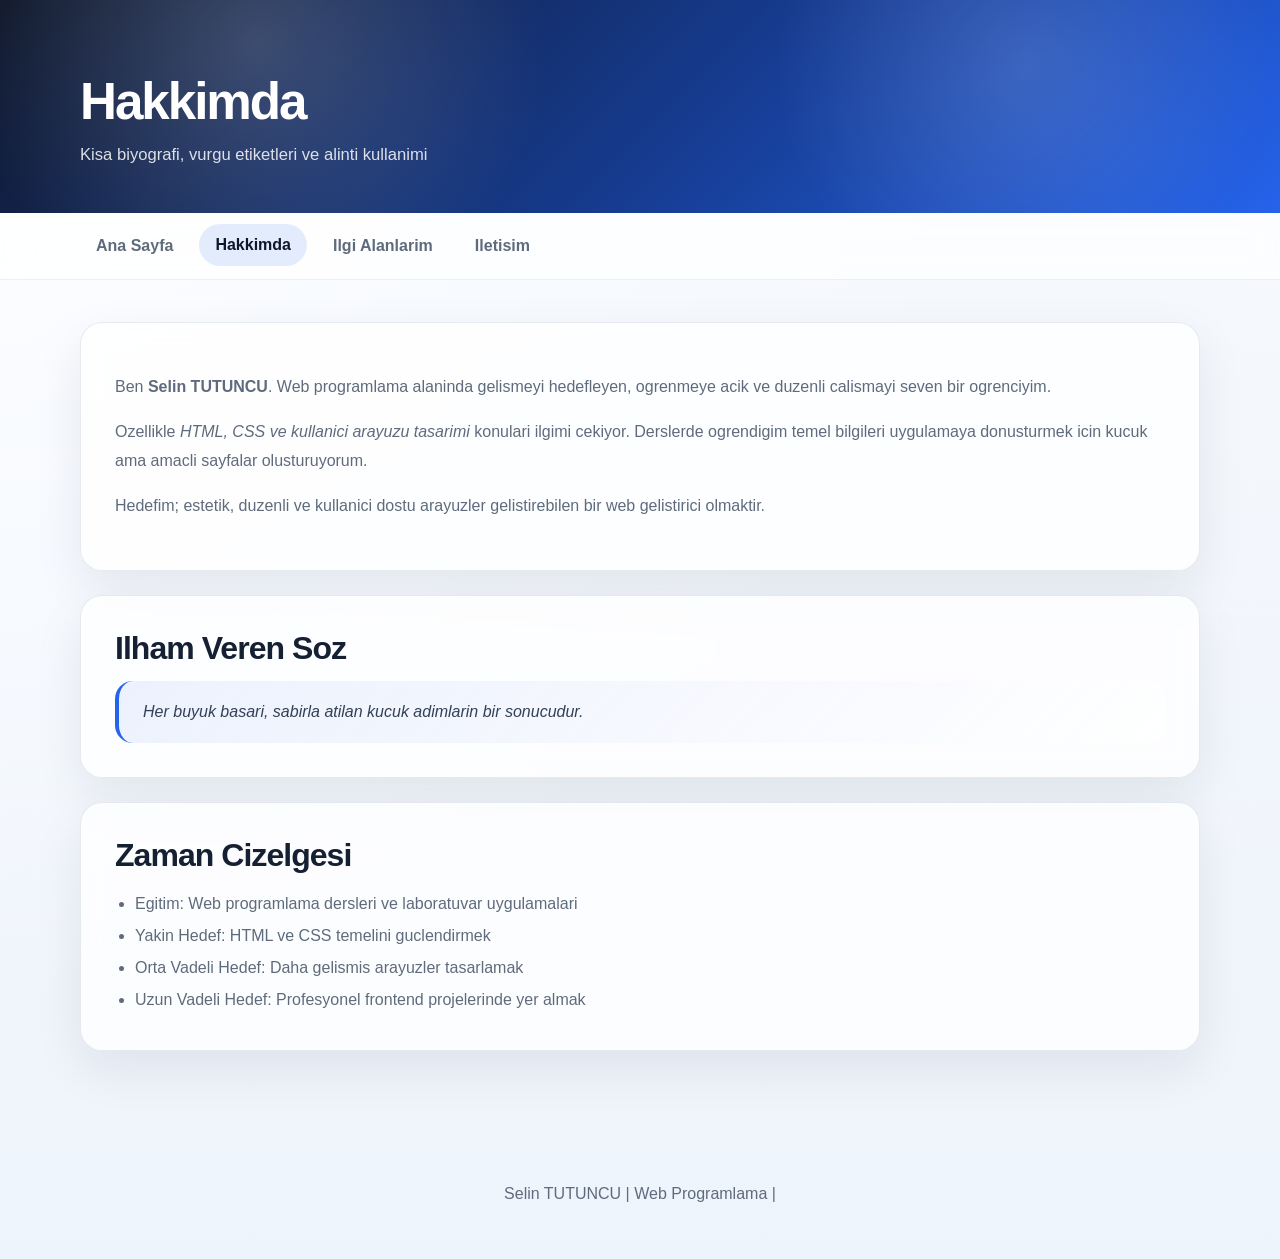
==== commit bc680778: "Update about.html" ====
--- a/about.html
+++ b/about.html
@@ -28,7 +28,7 @@
   <main class="page-main container">
     <section class="panel">
       <p>
-        Ben <strong>Selin Yilmaz</strong>. Web programlama alaninda gelismeyi hedefleyen, ogrenmeye acik ve duzenli
+        Ben <strong>Selin TUTUNCU</strong>. Web programlama alaninda gelismeyi hedefleyen, ogrenmeye acik ve duzenli
         calismayi seven bir ogrenciyim.
       </p>
       <p>
@@ -59,7 +59,8 @@
   </main>
 
   <footer class="site-footer">
-    <p>Selin Yilmaz | Web Programlama | 2026</p>
+    <p>Selin TUTUNCU | Web Programlama | <span data-current-year></span></p>
   </footer>
+  <script src="scripts/app.js"></script>
 </body>
 </html>
--- a/styles/style.css
+++ b/styles/style.css
@@ -3,141 +3,235 @@
 }
 
 :root {
-  --primary: #1d4ed8;
-  --primary-dark: #1e3a8a;
+  --bg: #f4f7fb;
+  --bg-accent: #edf3ff;
+  --surface: rgba(255, 255, 255, 0.8);
+  --surface-strong: #ffffff;
+  --border: rgba(148, 163, 184, 0.22);
+  --text: #162033;
+  --muted: #5f6b7c;
+  --primary: #2563eb;
+  --primary-dark: #1d4ed8;
   --secondary: #0f172a;
-  --accent: #ea580c;
-  --surface: #ffffff;
-  --border: #dbe3ee;
-  --text: #1f2937;
-  --muted: #667085;
-  --shadow: 0 10px 30px rgba(15, 23, 42, 0.08);
+  --accent: #f97316;
+  --success: #16a34a;
+  --danger: #dc2626;
+  --shadow: 0 18px 50px rgba(15, 23, 42, 0.08);
+  --radius: 22px;
+}
+
+html {
+  scroll-behavior: smooth;
 }
 
 body {
   margin: 0;
-  font-family: Arial, Helvetica, sans-serif;
-  background: linear-gradient(180deg, #f7f9fc 0%, #edf2f7 100%);
+  font-family: "Segoe UI", Tahoma, Geneva, Verdana, sans-serif;
   color: var(--text);
+  background:
+    radial-gradient(circle at top left, #ffffff 0%, #f7faff 30%, transparent 55%),
+    linear-gradient(180deg, #f7f9fd 0%, #eef4fb 100%);
+}
+
+body::before {
+  content: "";
+  position: fixed;
+  inset: 0;
+  background-image:
+    linear-gradient(rgba(255, 255, 255, 0.45) 1px, transparent 1px),
+    linear-gradient(90deg, rgba(255, 255, 255, 0.45) 1px, transparent 1px);
+  background-size: 38px 38px;
+  opacity: 0.18;
+  pointer-events: none;
+  z-index: -1;
 }
 
 .container {
-  width: min(1100px, 92%);
+  width: min(1120px, 92%);
   margin: 0 auto;
 }
 
 .site-header {
-  background: linear-gradient(135deg, var(--primary), var(--secondary));
+  position: relative;
+  overflow: hidden;
   color: #ffffff;
-  padding: 34px 0;
-}
-
-.site-header h1,
-.site-header p,
+  padding: 72px 0 44px;
+  background:
+    radial-gradient(circle at 20% 20%, rgba(255, 255, 255, 0.18), transparent 28%),
+    radial-gradient(circle at 80% 30%, rgba(255, 255, 255, 0.14), transparent 24%),
+    linear-gradient(135deg, #0f172a 0%, #163b8f 54%, #2563eb 100%);
+}
+
+.site-header h1 {
+  margin: 0 0 10px;
+  font-size: clamp(2rem, 4vw, 3.35rem);
+  letter-spacing: -0.04em;
+}
+
+.site-header p {
+  margin: 0;
+  max-width: 740px;
+  color: rgba(255, 255, 255, 0.84);
+  line-height: 1.7;
+  font-size: 1.04rem;
+}
+
+.main-nav {
+  position: sticky;
+  top: 0;
+  z-index: 20;
+  backdrop-filter: blur(14px);
+  background: rgba(255, 255, 255, 0.72);
+  border-bottom: 1px solid rgba(148, 163, 184, 0.16);
+}
+
+.main-nav ul {
+  list-style: none;
+  margin: 0;
+  padding: 12px 0;
+  display: flex;
+  flex-wrap: wrap;
+  gap: 10px;
+}
+
+.main-nav a {
+  display: block;
+  padding: 12px 16px;
+  color: var(--muted);
+  text-decoration: none;
+  font-weight: 600;
+  border-radius: 999px;
+  transition: background-color 0.2s ease, color 0.2s ease, transform 0.2s ease;
+}
+
+.main-nav a:hover,
+.main-nav a.active {
+  color: var(--secondary);
+  background: rgba(37, 99, 235, 0.12);
+  transform: translateY(-1px);
+}
+
+.page-main {
+  padding: 42px 0 56px;
+}
+
+.hero-panel,
+.card,
+.panel,
+.contact-container {
+  background: var(--surface);
+  border: 1px solid var(--border);
+  box-shadow: var(--shadow);
+  backdrop-filter: blur(12px);
+  border-radius: var(--radius);
+}
+
+.hero-panel,
+.panel,
+.contact-container {
+  padding: 34px;
+  margin-bottom: 24px;
+}
+
+.card {
+  padding: 26px;
+}
+
 .hero-panel h2,
 .card h2,
 .card h3,
 .panel h2,
-.contact-container h2,
-.flex-card h2,
-.demo-item h3,
-.grow-demo-box h3 {
+.contact-container h2 {
   margin-top: 0;
-}
-
-.main-nav {
-  background-color: var(--secondary);
-}
-
-.main-nav ul {
-  list-style: none;
-  margin: 0;
-  padding: 0;
-  display: flex;
-  flex-wrap: wrap;
-}
-
-.main-nav a {
-  display: block;
-  padding: 14px 18px;
-  color: #ffffff;
-  text-decoration: none;
-}
-
-.main-nav a:hover,
-.main-nav a.active {
-  background-color: var(--primary);
-}
-
-.page-main {
-  padding: 30px 0 44px;
-}
-
-.hero-panel,
-.card,
-.panel,
-.contact-container,
-.flex-card,
-.flex-demo-footer,
-.flex-navbar-box {
-  background-color: var(--surface);
-  border: 1px solid var(--border);
-  border-radius: 16px;
-  box-shadow: var(--shadow);
-}
-
-.hero-panel,
-.panel,
-.contact-container,
-.flex-card {
-  padding: 24px;
-  margin-bottom: 24px;
-}
-
-.grid-2 {
+  margin-bottom: 14px;
+  letter-spacing: -0.03em;
+}
+
+.hero-panel h2,
+.panel h2 {
+  font-size: clamp(1.5rem, 2.5vw, 2rem);
+}
+
+.hero-panel p,
+.card p,
+.panel p,
+.contact-container p {
+  color: var(--muted);
+  line-height: 1.8;
+}
+
+.grid-2,
+.contact-top-grid {
   display: grid;
   grid-template-columns: repeat(auto-fit, minmax(260px, 1fr));
-  gap: 18px;
+  gap: 20px;
   margin-bottom: 24px;
 }
 
-.card {
-  padding: 22px;
+.action-row {
+  display: flex;
+  flex-wrap: wrap;
+  gap: 12px;
+  margin-top: 22px;
 }
 
 .action-row a {
-  display: inline-block;
-  margin-right: 12px;
-  margin-top: 10px;
-  padding: 10px 16px;
-  border-radius: 8px;
+  display: inline-flex;
+  align-items: center;
+  justify-content: center;
+  min-height: 46px;
+  padding: 0 18px;
+  border-radius: 999px;
   text-decoration: none;
+  font-weight: 600;
+  transition: transform 0.2s ease, box-shadow 0.2s ease, background-color 0.2s ease;
+}
+
+.action-row a:first-child {
+  background: var(--primary);
   color: #ffffff;
-  background-color: var(--primary);
 }
 
 .action-row a.alt {
-  background-color: var(--accent);
+  background: rgba(249, 115, 22, 0.12);
+  color: #9a3412;
+}
+
+.action-row a:hover {
+  transform: translateY(-2px);
+  box-shadow: 0 10px 24px rgba(37, 99, 235, 0.18);
 }
 
 .quick-links,
 .timeline-list,
 .social-list,
 .interest-list {
-  line-height: 1.9;
+  margin: 0;
+  padding-left: 20px;
+  line-height: 2;
+  color: var(--muted);
 }
 
 blockquote {
   margin: 0;
-  padding: 18px 20px;
-  border-left: 5px solid var(--primary);
-  background-color: #eff6ff;
+  padding: 22px 24px;
+  border-left: 4px solid var(--primary);
+  border-radius: 18px;
+  background: linear-gradient(135deg, rgba(37, 99, 235, 0.08), rgba(255, 255, 255, 0.65));
+  color: #334155;
   font-style: italic;
 }
 
 .interest-list dt {
-  font-weight: bold;
-  margin-top: 12px;
+  font-weight: 700;
+  color: var(--secondary);
+  margin-top: 14px;
+}
+
+.interest-list dd {
+  margin-left: 0;
+  margin-bottom: 10px;
+  color: var(--muted);
 }
 
 .email-link,
@@ -145,6 +239,7 @@
 .quick-links a {
   color: var(--primary);
   text-decoration: none;
+  font-weight: 600;
 }
 
 .email-link:hover,
@@ -153,264 +248,290 @@
   text-decoration: underline;
 }
 
-.site-footer {
-  background-color: var(--secondary);
-  color: #ffffff;
+.section-intro {
+  max-width: 720px;
+  margin-bottom: 26px;
+}
+
+.section-intro.center {
   text-align: center;
-  padding: 20px;
-}
-
-/* Flexbox demo area */
-
-.flex-demo-wrapper {
-  padding: 12px 0 24px;
-}
-
-.flex-navbar-box {
-  min-height: 10vh;
-  padding: 16px;
+  margin-left: auto;
+  margin-right: auto;
+}
+
+.eyebrow {
+  display: inline-block;
+  padding: 7px 12px;
+  margin-bottom: 12px;
+  border-radius: 999px;
+  background: rgba(37, 99, 235, 0.1);
+  color: var(--primary-dark);
+  font-size: 0.82rem;
+  font-weight: 700;
+  letter-spacing: 0.05em;
+  text-transform: uppercase;
+}
+
+.panel-wide {
+  padding: 38px;
+}
+
+.flex-showcase {
+  display: flex;
+  flex-direction: column;
+  gap: 18px;
+  padding: 22px;
+  background: linear-gradient(180deg, rgba(255, 255, 255, 0.72), rgba(242, 247, 255, 0.9));
+  border: 1px solid rgba(148, 163, 184, 0.16);
+  border-radius: 24px;
+}
+
+.showcase-nav,
+.showcase-footer {
+  min-height: 74px;
+  padding: 18px 20px;
+  border-radius: 18px;
+  background: rgba(255, 255, 255, 0.88);
+  border: 1px solid rgba(148, 163, 184, 0.16);
   display: flex;
   justify-content: space-between;
   align-items: center;
-  margin-bottom: 14px;
-}
-
-.flex-demo-logo {
-  font-weight: bold;
-  font-size: 1.2rem;
-  color: #4b5563;
-}
-
-.flex-demo-links {
-  display: flex;
-  gap: 20px;
+}
+
+.showcase-logo {
+  font-weight: 800;
+  font-size: 1.1rem;
+  letter-spacing: -0.02em;
+}
+
+.showcase-links {
+  display: flex;
   flex-wrap: wrap;
-}
-
-.flex-demo-links a {
-  color: #6b7280;
+  gap: 10px;
+}
+
+.showcase-links a {
+  color: var(--muted);
   text-decoration: none;
   font-size: 0.95rem;
-}
-
-.tag-row,
-.mini-tags {
+  font-weight: 600;
+}
+
+.pill-row {
   display: flex;
   flex-wrap: wrap;
   gap: 10px;
 }
 
-.tag-row span,
-.mini-tags span {
-  background: #f3f4f6;
-  border: 1px solid #e5e7eb;
-  color: #6b7280;
-  padding: 7px 14px;
+.pill-row span {
+  display: inline-flex;
+  align-items: center;
+  min-height: 36px;
+  padding: 0 14px;
   border-radius: 999px;
-  font-size: 0.85rem;
-}
-
-.section-head {
-  display: flex;
+  background: rgba(255, 255, 255, 0.92);
+  border: 1px solid rgba(148, 163, 184, 0.16);
+  color: var(--muted);
+  font-size: 0.88rem;
+}
+
+.showcase-hero {
+  min-height: 30vh;
+  display: flex;
+  gap: 20px;
+  align-items: stretch;
   justify-content: space-between;
-  align-items: center;
-  gap: 16px;
-  flex-wrap: wrap;
-  margin-bottom: 18px;
-}
-
-.flex-hero-demo {
-  min-height: 30vh;
-  display: flex;
-  flex-direction: row;
-  justify-content: space-between;
-  align-items: stretch;
-  gap: 24px;
-  margin-bottom: 18px;
-}
-
-.flex-hero-text,
-.flex-hero-image {
+}
+
+.showcase-copy,
+.showcase-art {
   flex: 1;
-}
-
-.flex-hero-text {
+  padding: 26px;
+  border-radius: 20px;
+  background: rgba(255, 255, 255, 0.92);
+  border: 1px solid rgba(148, 163, 184, 0.16);
+}
+
+.showcase-copy {
   display: flex;
   flex-direction: column;
   justify-content: center;
 }
 
-.flex-hero-text p,
-.demo-item p,
-.grow-demo-box p {
-  color: var(--muted);
-}
-
-.line {
-  height: 6px;
+.showcase-copy h3,
+.showcase-card h4,
+.grow-card h4 {
+  margin-top: 0;
+  margin-bottom: 10px;
+  letter-spacing: -0.03em;
+}
+
+.showcase-copy p,
+.showcase-card p,
+.grow-card p {
+  color: var(--muted);
+  line-height: 1.7;
+}
+
+.ghost-line {
+  width: 82%;
+  height: 8px;
+  margin-bottom: 10px;
   border-radius: 999px;
-  background-color: #e5e7eb;
-  width: 80%;
-  margin-bottom: 10px;
-}
-
-.line.short {
+  background: linear-gradient(90deg, #d7e3f8, #eef3fb);
+}
+
+.ghost-line.short {
   width: 60%;
 }
 
-.flex-hero-text button,
-.demo-item button,
-.grow-demo-box button {
+.showcase-copy button {
   width: fit-content;
-  min-width: 90px;
+  min-width: 110px;
+  margin-top: 10px;
   border: none;
-  border-radius: 6px;
-  padding: 10px 18px;
+  border-radius: 12px;
+  padding: 12px 18px;
+  background: linear-gradient(135deg, var(--primary), #5b8cff);
   color: #ffffff;
-  background: linear-gradient(180deg, #76a8f7, #5b8fe8);
+  font-weight: 700;
   cursor: pointer;
-}
-
-.flex-hero-image {
-  display: flex;
-}
-
-.image-placeholder {
+  box-shadow: 0 14px 24px rgba(37, 99, 235, 0.2);
+}
+
+.art-box {
   width: 100%;
-  border: 1px solid #d8dce5;
-  border-radius: 8px;
-  background: linear-gradient(180deg, #f8fafc, #eef2f7);
+  height: 100%;
+  min-height: 220px;
+  border-radius: 18px;
   display: flex;
   align-items: center;
   justify-content: center;
-  color: #9ca3af;
-  min-height: 220px;
-}
-
-.demo-cards {
+  color: #94a3b8;
+  font-weight: 700;
+  background:
+    radial-gradient(circle at 30% 30%, rgba(37, 99, 235, 0.08), transparent 20%),
+    linear-gradient(180deg, #fafcff 0%, #edf3fb 100%);
+  border: 1px dashed rgba(148, 163, 184, 0.4);
+}
+
+.showcase-cards {
   min-height: 30vh;
   display: flex;
   flex-wrap: wrap;
   gap: 16px;
-  margin-bottom: 18px;
-}
-
-.demo-item {
-  flex: 1 1 220px;
-  background: #ffffff;
-  border: 1px solid #e5e7eb;
-  border-radius: 10px;
-  padding: 16px;
-  box-shadow: 0 6px 18px rgba(15, 23, 42, 0.04);
-}
-
-.grow-demo {
+}
+
+.showcase-card {
+  flex: 1 1 calc(33.333% - 16px);
+  min-width: 180px;
+  padding: 20px;
+  border-radius: 18px;
+  background: rgba(255, 255, 255, 0.94);
+  border: 1px solid rgba(148, 163, 184, 0.16);
+}
+
+.showcase-grow {
   min-height: 20vh;
   display: flex;
+  gap: 16px;
   align-items: stretch;
-  gap: 16px;
-  margin-bottom: 18px;
-}
-
-.grow-demo-box {
-  border-radius: 10px;
-  padding: 20px;
-  display: flex;
-  flex-direction: column;
+}
+
+.grow-card {
+  padding: 22px;
+  border-radius: 18px;
+  border: 1px solid rgba(148, 163, 184, 0.14);
+}
+
+.grow-a {
+  flex-grow: 1;
+  background: linear-gradient(180deg, #eef5ff, #dfeaff);
+}
+
+.grow-b {
+  flex-grow: 2;
+  background: linear-gradient(180deg, #eef9ee, #dff2dd);
+}
+
+.grow-c {
+  flex-grow: 1;
+  background: linear-gradient(180deg, #fff3e8, #ffe6d1);
+}
+
+.showcase-footer {
   justify-content: center;
-}
-
-.blue-box {
-  flex-grow: 1;
-  background: linear-gradient(180deg, #eef5ff, #dcecff);
-}
-
-.green-box {
-  flex-grow: 1;
-  background: linear-gradient(180deg, #eef8e8, #dff0d3);
-}
-
-.orange-box {
-  flex-grow: 1;
-  background: linear-gradient(180deg, #fff2e6, #ffe2c6);
-}
-
-.grow-two-box {
-  flex-grow: 2;
-}
-
-.blue-box button {
-  background: linear-gradient(180deg, #7aa9f5, #5f8ee4);
-}
-
-.green-box button {
-  background: linear-gradient(180deg, #87c97a, #6fb062);
-}
-
-.orange-box button {
-  background: linear-gradient(180deg, #f4b37f, #e89a5e);
-}
-
-.flex-demo-footer {
-  padding: 18px;
-  text-align: center;
-  color: #6b7280;
-}
-
-/* Contact form */
-
-.contact-container {
-  width: min(900px, 100%);
-  margin: 28px auto 0;
-}
-
-.contact-container form {
-  margin-top: 20px;
+  color: var(--muted);
+}
+
+.contact-form-modern {
+  max-width: 920px;
+  margin-left: auto;
+  margin-right: auto;
+}
+
+.contact-form-modern form {
+  margin-top: 28px;
 }
 
 .contact-container label,
 .contact-container legend {
   display: block;
   margin-bottom: 10px;
-  font-weight: bold;
-}
-
-input[type="text"],
-input[type="email"],
-input[type="password"],
-input[type="file"],
-select,
-textarea {
+  color: var(--secondary);
+  font-weight: 700;
+}
+
+.contact-container input[type="text"],
+.contact-container input[type="email"],
+.contact-container input[type="password"],
+.contact-container input[type="file"],
+.contact-container select,
+.contact-container textarea {
   width: 100%;
-  padding: 12px 14px;
-  margin-bottom: 18px;
-  border: 1px solid #d6dbe3;
-  border-radius: 8px;
+  padding: 15px 16px;
+  margin-bottom: 20px;
+  border: 1px solid rgba(148, 163, 184, 0.28);
+  border-radius: 14px;
+  background: rgba(255, 255, 255, 0.96);
+  color: var(--text);
   font-size: 1rem;
-  background-color: #ffffff;
-}
-
-textarea {
+  outline: none;
+  transition: border-color 0.2s ease, box-shadow 0.2s ease, transform 0.2s ease;
+}
+
+.contact-container input:focus,
+.contact-container select:focus,
+.contact-container textarea:focus {
+  border-color: rgba(37, 99, 235, 0.45);
+  box-shadow: 0 0 0 4px rgba(37, 99, 235, 0.1);
+}
+
+.contact-container textarea {
   resize: vertical;
+  min-height: 170px;
 }
 
 .form-group {
-  border: 1px solid #e5e7eb;
-  border-radius: 8px;
-  padding: 14px;
-  margin-bottom: 18px;
-  background-color: #fafafa;
+  margin-bottom: 20px;
+  padding: 18px 18px 8px;
+  border-radius: 18px;
+  border: 1px solid rgba(148, 163, 184, 0.18);
+  background: rgba(248, 250, 252, 0.88);
 }
 
 .option-label {
-  display: block;
-  font-weight: normal;
-  margin-bottom: 10px;
+  display: flex;
+  align-items: center;
+  gap: 10px;
+  font-weight: 500;
+  color: var(--muted);
+  margin-bottom: 12px;
 }
 
 .option-label input {
   width: auto;
-  margin-right: 10px;
+  margin: 0;
 }
 
 .button-group {
@@ -422,42 +543,75 @@
 .submit-btn,
 .reset-btn {
   flex: 1;
-  min-width: 180px;
+  min-width: 200px;
+  min-height: 54px;
   border: none;
-  border-radius: 8px;
-  padding: 14px 24px;
+  border-radius: 14px;
   color: #ffffff;
   font-size: 1rem;
+  font-weight: 700;
   cursor: pointer;
+  transition: transform 0.2s ease, opacity 0.2s ease, box-shadow 0.2s ease;
 }
 
 .submit-btn {
-  background-color: #1f7aec;
+  background: linear-gradient(135deg, var(--primary), #3b82f6);
+  box-shadow: 0 16px 26px rgba(37, 99, 235, 0.2);
 }
 
 .reset-btn {
-  background-color: #e13345;
-}
-
-.submit-btn:hover {
-  background-color: #1668ce;
-}
-
+  background: linear-gradient(135deg, #ef4444, var(--danger));
+  box-shadow: 0 16px 26px rgba(220, 38, 38, 0.16);
+}
+
+.submit-btn:hover,
 .reset-btn:hover {
-  background-color: #c62839;
-}
-
-@media (max-width: 768px) {
-  .flex-navbar-box,
-  .flex-hero-demo,
-  .grow-demo,
-  .section-head {
+  transform: translateY(-2px);
+}
+
+.site-footer {
+  margin-top: 10px;
+  padding: 28px 20px 40px;
+  text-align: center;
+  color: var(--muted);
+}
+
+@media (max-width: 860px) {
+  .showcase-nav,
+  .showcase-hero,
+  .showcase-grow {
     flex-direction: column;
-    align-items: stretch;
-  }
-
-  .demo-cards {
-    min-height: auto;
+  }
+
+  .showcase-card {
+    flex-basis: calc(50% - 16px);
+  }
+}
+
+@media (max-width: 640px) {
+  .site-header {
+    padding: 56px 0 34px;
+  }
+
+  .hero-panel,
+  .panel,
+  .contact-container,
+  .panel-wide {
+    padding: 22px;
+  }
+
+  .main-nav ul {
+    gap: 8px;
+  }
+
+  .main-nav a {
+    padding: 10px 14px;
+    font-size: 0.95rem;
+  }
+
+  .showcase-card,
+  .grow-card {
+    flex-basis: 100%;
   }
 
   .button-group {
